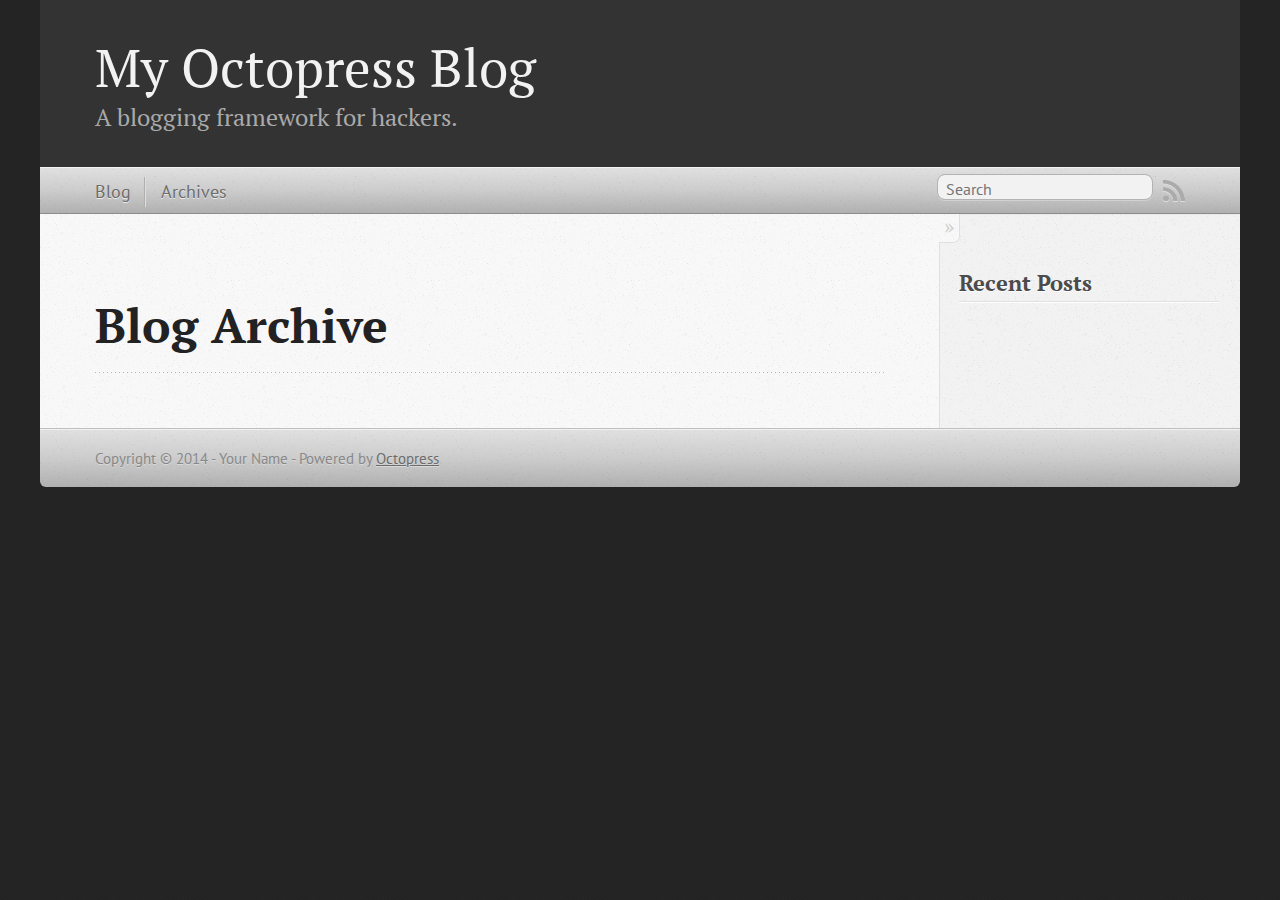
==== blog/archives/index.html @ 848c5f71 "Site updated at 2014-09-04 21:21:08 UTC" ====
<!DOCTYPE html>
<!--[if IEMobile 7 ]><html class="no-js iem7"><![endif]-->
<!--[if lt IE 9]><html class="no-js lte-ie8"><![endif]-->
<!--[if (gt IE 8)|(gt IEMobile 7)|!(IEMobile)|!(IE)]><!--><html class="no-js" lang="en"><!--<![endif]-->
<head>
  <meta charset="utf-8">
  <title>Blog Archive - My Octopress Blog</title>
  <meta name="author" content="Your Name">

  
  <meta name="description" content=" Blog Archive Recent Posts ">
  

  <!-- http://t.co/dKP3o1e -->
  <meta name="HandheldFriendly" content="True">
  <meta name="MobileOptimized" content="320">
  <meta name="viewport" content="width=device-width, initial-scale=1">

  
  <link rel="canonical" href="http://ArthasZRZ.github.io/blog/archives">
  <link href="/favicon.png" rel="icon">
  <link href="/stylesheets/screen.css" media="screen, projection" rel="stylesheet" type="text/css">
  <link href="/atom.xml" rel="alternate" title="My Octopress Blog" type="application/atom+xml">
  <script src="/javascripts/modernizr-2.0.js"></script>
  <script src="//ajax.googleapis.com/ajax/libs/jquery/1.9.1/jquery.min.js"></script>
  <script>!window.jQuery && document.write(unescape('%3Cscript src="./javascripts/libs/jquery.min.js"%3E%3C/script%3E'))</script>
  <script src="/javascripts/octopress.js" type="text/javascript"></script>
  <!--Fonts from Google"s Web font directory at http://google.com/webfonts -->
<link href="//fonts.googleapis.com/css?family=PT+Serif:regular,italic,bold,bolditalic" rel="stylesheet" type="text/css">
<link href="//fonts.googleapis.com/css?family=PT+Sans:regular,italic,bold,bolditalic" rel="stylesheet" type="text/css">

  

</head>

<body   >
  <header role="banner"><hgroup>
  <h1><a href="/">My Octopress Blog</a></h1>
  
    <h2>A blogging framework for hackers.</h2>
  
</hgroup>

</header>
  <nav role="navigation"><ul class="subscription" data-subscription="rss">
  <li><a href="/atom.xml" rel="subscribe-rss" title="subscribe via RSS">RSS</a></li>
  
</ul>
  
<form action="https://www.google.com/search" method="get">
  <fieldset role="search">
    <input type="hidden" name="q" value="site:ArthasZRZ.github.io" />
    <input class="search" type="text" name="q" results="0" placeholder="Search"/>
  </fieldset>
</form>
  
<ul class="main-navigation">
  <li><a href="/">Blog</a></li>
  <li><a href="/blog/archives">Archives</a></li>
</ul>

</nav>
  <div id="main">
    <div id="content">
      <div>
<article role="article">
  
  <header>
    <h1 class="entry-title">Blog Archive</h1>
    
  </header>
  
  <div id="blog-archives">

</div>

  
</article>

</div>

<aside class="sidebar">
  
    <section>
  <h1>Recent Posts</h1>
  <ul id="recent_posts">
    
  </ul>
</section>





  
</aside>


    </div>
  </div>
  <footer role="contentinfo"><p>
  Copyright &copy; 2014 - Your Name -
  <span class="credit">Powered by <a href="http://octopress.org">Octopress</a></span>
</p>

</footer>
  







  <script type="text/javascript">
    (function(){
      var twitterWidgets = document.createElement('script');
      twitterWidgets.type = 'text/javascript';
      twitterWidgets.async = true;
      twitterWidgets.src = '//platform.twitter.com/widgets.js';
      document.getElementsByTagName('head')[0].appendChild(twitterWidgets);
    })();
  </script>





</body>
</html>
---- stylesheets/screen.css ----
html,body,div,span,applet,object,iframe,h1,h2,h3,h4,h5,h6,p,blockquote,pre,a,abbr,acronym,address,big,cite,code,del,dfn,em,img,ins,kbd,q,s,samp,small,strike,strong,sub,sup,tt,var,b,u,i,center,dl,dt,dd,ol,ul,li,fieldset,form,label,legend,table,caption,tbody,tfoot,thead,tr,th,td,article,aside,canvas,details,embed,figure,figcaption,footer,header,hgroup,menu,nav,output,ruby,section,summary,time,mark,audio,video{margin:0;padding:0;border:0;font:inherit;font-size:100%;vertical-align:baseline}html{line-height:1}ol,ul{list-style:none}table{border-collapse:collapse;border-spacing:0}caption,th,td{text-align:left;font-weight:normal;vertical-align:middle}q,blockquote{quotes:none}q:before,q:after,blockquote:before,blockquote:after{content:"";content:none}a img{border:none}article,aside,details,figcaption,figure,footer,header,hgroup,menu,nav,section,summary{display:block}a{color:#1863a1}a:visited{color:#751590}a:focus{color:#0181eb}a:hover{color:#0181eb}a:active{color:#01579f}aside.sidebar a{color:#222}aside.sidebar a:focus{color:#0181eb}aside.sidebar a:hover{color:#0181eb}aside.sidebar a:active{color:#01579f}a{-webkit-transition:color 0.3s;-moz-transition:color 0.3s;-o-transition:color 0.3s;transition:color 0.3s}html{background:#252525 url('/images/line-tile.png?1409865072') top left}body>div{background:#f2f2f2 url('/images/noise.png?1409865072') top left;border-bottom:1px solid #bfbfbf}body>div>div{background:#f8f8f8 url('/images/noise.png?1409865072') top left;border-right:1px solid #e0e0e0}.heading,body>header h1,h1,h2,h3,h4,h5,h6{font-family:"PT Serif","Georgia","Helvetica Neue",Arial,sans-serif}.sans,body>header h2,article header p.meta,article>footer,#content .blog-index footer,html .gist .gist-file .gist-meta,#blog-archives a.category,#blog-archives time,aside.sidebar section,body>footer{font-family:"PT Sans","Helvetica Neue",Arial,sans-serif}.serif,body,#content .blog-index a[rel=full-article]{font-family:"PT Serif",Georgia,Times,"Times New Roman",serif}.mono,pre,code,tt,p code,li code{font-family:Menlo,Monaco,"Andale Mono","lucida console","Courier New",monospace}body>header h1{font-size:2.2em;font-family:"PT Serif","Georgia","Helvetica Neue",Arial,sans-serif;font-weight:normal;line-height:1.2em;margin-bottom:0.6667em}body>header h2{font-family:"PT Serif","Georgia","Helvetica Neue",Arial,sans-serif}body{line-height:1.5em;color:#222}h1{font-size:2.2em;line-height:1.2em}@media only screen and (min-width: 992px){body{font-size:1.15em}h1{font-size:2.6em;line-height:1.2em}}h1,h2,h3,h4,h5,h6{text-rendering:optimizelegibility;margin-bottom:1em;font-weight:bold}h2,section h1{font-size:1.5em}h3,section h2,section section h1{font-size:1.3em}h4,section h3,section section h2,section section section h1{font-size:1em}h5,section h4,section section h3{font-size:.9em}h6,section h5,section section h4,section section section h3{font-size:.8em}p,article blockquote,ul,ol{margin-bottom:1.5em}ul{list-style-type:disc}ul ul{list-style-type:circle;margin-bottom:0px}ul ul ul{list-style-type:square;margin-bottom:0px}ol{list-style-type:decimal}ol ol{list-style-type:lower-alpha;margin-bottom:0px}ol ol ol{list-style-type:lower-roman;margin-bottom:0px}ul,ul ul,ul ol,ol,ol ul,ol ol{margin-left:1.3em}ul ul,ul ol,ol ul,ol ol{margin-bottom:0em}strong{font-weight:bold}em{font-style:italic}sup,sub{font-size:0.75em;position:relative;display:inline-block;padding:0 .2em;line-height:.8em}sup{top:-.5em}sub{bottom:-.5em}a[rev='footnote']{font-size:.75em;padding:0 .3em;line-height:1}q{font-style:italic}q:before{content:"\201C"}q:after{content:"\201D"}em,dfn{font-style:italic}strong,dfn{font-weight:bold}del,s{text-decoration:line-through}abbr,acronym{border-bottom:1px dotted;cursor:help}hr{margin-bottom:0.2em}small{font-size:.8em}big{font-size:1.2em}article blockquote{font-style:italic;position:relative;font-size:1.2em;line-height:1.5em;padding-left:1em;border-left:4px solid rgba(170,170,170,0.5)}article blockquote cite{font-style:italic}article blockquote cite a{color:#aaa !important;word-wrap:break-word}article blockquote cite:before{content:'\2014';padding-right:.3em;padding-left:.3em;color:#aaa}@media only screen and (min-width: 992px){article blockquote{padding-left:1.5em;border-left-width:4px}}.pullquote-right:before,.pullquote-left:before{padding:0;border:none;content:attr(data-pullquote);float:right;width:45%;margin:.5em 0 1em 1.5em;position:relative;top:7px;font-size:1.4em;line-height:1.45em}.pullquote-left:before{float:left;margin:.5em 1.5em 1em 0}.force-wrap,article a,aside.sidebar a{white-space:-moz-pre-wrap;white-space:-pre-wrap;white-space:-o-pre-wrap;white-space:pre-wrap;word-wrap:break-word}.group,body>header,body>nav,body>footer,body #content>article,body #content>div>article,body #content>div>section,body div.pagination,aside.sidebar,#main,#content,.sidebar{*zoom:1}.group:after,body>header:after,body>nav:after,body>footer:after,body #content>article:after,body #content>div>section:after,body div.pagination:after,#main:after,#content:after,.sidebar:after{content:"";display:table;clear:both}body{-webkit-text-size-adjust:none;max-width:1200px;position:relative;margin:0 auto}body>header,body>nav,body>footer,body #content>article,body #content>div>article,body #content>div>section{padding-left:18px;padding-right:18px}@media only screen and (min-width: 480px){body>header,body>nav,body>footer,body #content>article,body #content>div>article,body #content>div>section{padding-left:25px;padding-right:25px}}@media only screen and (min-width: 768px){body>header,body>nav,body>footer,body #content>article,body #content>div>article,body #content>div>section{padding-left:35px;padding-right:35px}}@media only screen and (min-width: 992px){body>header,body>nav,body>footer,body #content>article,body #content>div>article,body #content>div>section{padding-left:55px;padding-right:55px}}body div.pagination{margin-left:18px;margin-right:18px}@media only screen and (min-width: 480px){body div.pagination{margin-left:25px;margin-right:25px}}@media only screen and (min-width: 768px){body div.pagination{margin-left:35px;margin-right:35px}}@media only screen and (min-width: 992px){body div.pagination{margin-left:55px;margin-right:55px}}body>header{font-size:1em;padding-top:1.5em;padding-bottom:1.5em}#content{overflow:hidden}#content>div,#content>article{width:100%}aside.sidebar{float:none;padding:0 18px 1px;background-color:#f7f7f7;border-top:1px solid #e0e0e0}.flex-content,article img,article video,article .flash-video,aside.sidebar img{max-width:100%;height:auto}.basic-alignment.left,article img.left,article video.left,article .left.flash-video,aside.sidebar img.left{float:left;margin-right:1.5em}.basic-alignment.right,article img.right,article video.right,article .right.flash-video,aside.sidebar img.right{float:right;margin-left:1.5em}.basic-alignment.center,article img.center,article video.center,article .center.flash-video,aside.sidebar img.center{display:block;margin:0 auto 1.5em}.basic-alignment.left,article img.left,article video.left,article .left.flash-video,aside.sidebar img.left,.basic-alignment.right,article img.right,article video.right,article .right.flash-video,aside.sidebar img.right{margin-bottom:.8em}.toggle-sidebar,.no-sidebar .toggle-sidebar{display:none}@media only screen and (min-width: 750px){body.sidebar-footer aside.sidebar{float:none;width:auto;clear:left;margin:0;padding:0 35px 1px;background-color:#f7f7f7;border-top:1px solid #eaeaea}body.sidebar-footer aside.sidebar section.odd,body.sidebar-footer aside.sidebar section.even{float:left;width:48%}body.sidebar-footer aside.sidebar section.odd{margin-left:0}body.sidebar-footer aside.sidebar section.even{margin-left:4%}body.sidebar-footer aside.sidebar.thirds section{width:30%;margin-left:5%}body.sidebar-footer aside.sidebar.thirds section.first{margin-left:0;clear:both}}body.sidebar-footer #content{margin-right:0px}body.sidebar-footer .toggle-sidebar{display:none}@media only screen and (min-width: 550px){body>header{font-size:1em}}@media only screen and (min-width: 750px){aside.sidebar{float:none;width:auto;clear:left;margin:0;padding:0 35px 1px;background-color:#f7f7f7;border-top:1px solid #eaeaea}aside.sidebar section.odd,aside.sidebar section.even{float:left;width:48%}aside.sidebar section.odd{margin-left:0}aside.sidebar section.even{margin-left:4%}aside.sidebar.thirds section{width:30%;margin-left:5%}aside.sidebar.thirds section.first{margin-left:0;clear:both}}@media only screen and (min-width: 768px){body{-webkit-text-size-adjust:auto}body>header{font-size:1.2em}#main{padding:0;margin:0 auto}#content{overflow:visible;margin-right:240px;position:relative}.no-sidebar #content{margin-right:0;border-right:0}.collapse-sidebar #content{margin-right:20px}#content>div,#content>article{padding-top:17.5px;padding-bottom:17.5px;float:left}aside.sidebar{width:210px;padding:0 15px 15px;background:none;clear:none;float:left;margin:0 -100% 0 0}aside.sidebar section{width:auto;margin-left:0}aside.sidebar section.odd,aside.sidebar section.even{float:none;width:auto;margin-left:0}.collapse-sidebar aside.sidebar{float:none;width:auto;clear:left;margin:0;padding:0 35px 1px;background-color:#f7f7f7;border-top:1px solid #eaeaea}.collapse-sidebar aside.sidebar section.odd,.collapse-sidebar aside.sidebar section.even{float:left;width:48%}.collapse-sidebar aside.sidebar section.odd{margin-left:0}.collapse-sidebar aside.sidebar section.even{margin-left:4%}.collapse-sidebar aside.sidebar.thirds section{width:30%;margin-left:5%}.collapse-sidebar aside.sidebar.thirds section.first{margin-left:0;clear:both}}@media only screen and (min-width: 992px){body>header{font-size:1.3em}#content{margin-right:300px}#content>div,#content>article{padding-top:27.5px;padding-bottom:27.5px}aside.sidebar{width:260px;padding:1.2em 20px 20px}.collapse-sidebar aside.sidebar{padding-left:55px;padding-right:55px}}@media only screen and (min-width: 768px){ul,ol{margin-left:0}}body>header{background:#333}body>header h1{display:inline-block;margin:0}body>header h1 a,body>header h1 a:visited,body>header h1 a:hover{color:#f2f2f2;text-decoration:none}body>header h2{margin:.2em 0 0;font-size:1em;color:#aaa;font-weight:normal}body>nav{position:relative;background-color:#ccc;background:url('/images/noise.png?1409865072'),-webkit-gradient(linear, 50% 0%, 50% 100%, color-stop(0%, #e0e0e0), color-stop(50%, #cccccc), color-stop(100%, #b0b0b0));background:url('/images/noise.png?1409865072'),-webkit-linear-gradient(#e0e0e0,#cccccc,#b0b0b0);background:url('/images/noise.png?1409865072'),-moz-linear-gradient(#e0e0e0,#cccccc,#b0b0b0);background:url('/images/noise.png?1409865072'),-o-linear-gradient(#e0e0e0,#cccccc,#b0b0b0);background:url('/images/noise.png?1409865072'),linear-gradient(#e0e0e0,#cccccc,#b0b0b0);border-top:1px solid #f2f2f2;border-bottom:1px solid #8c8c8c;padding-top:.35em;padding-bottom:.35em}body>nav form{-webkit-background-clip:padding;-moz-background-clip:padding;background-clip:padding-box;margin:0;padding:0}body>nav form .search{padding:.3em .5em 0;font-size:.85em;font-family:"PT Sans","Helvetica Neue",Arial,sans-serif;line-height:1.1em;width:95%;-webkit-border-radius:0.5em;-moz-border-radius:0.5em;-ms-border-radius:0.5em;-o-border-radius:0.5em;border-radius:0.5em;-webkit-background-clip:padding;-moz-background-clip:padding;background-clip:padding-box;-webkit-box-shadow:#d1d1d1 0 1px;-moz-box-shadow:#d1d1d1 0 1px;box-shadow:#d1d1d1 0 1px;background-color:#f2f2f2;border:1px solid #b3b3b3;color:#888}body>nav form .search:focus{color:#444;border-color:#80b1df;-webkit-box-shadow:#80b1df 0 0 4px,#80b1df 0 0 3px inset;-moz-box-shadow:#80b1df 0 0 4px,#80b1df 0 0 3px inset;box-shadow:#80b1df 0 0 4px,#80b1df 0 0 3px inset;background-color:#fff;outline:none}body>nav fieldset[role=search]{float:right;width:48%}body>nav fieldset.mobile-nav{float:left;width:48%}body>nav fieldset.mobile-nav select{width:100%;font-size:.8em;border:1px solid #888}body>nav ul{display:none}@media only screen and (min-width: 550px){body>nav{font-size:.9em}body>nav ul{margin:0;padding:0;border:0;overflow:hidden;*zoom:1;float:left;display:block;padding-top:.15em}body>nav ul li{list-style-image:none;list-style-type:none;margin-left:0;white-space:nowrap;display:inline;float:left;padding-left:0;padding-right:0}body>nav ul li:first-child,body>nav ul li.first{padding-left:0}body>nav ul li:last-child{padding-right:0}body>nav ul li.last{padding-right:0}body>nav ul.subscription{margin-left:.8em;float:right}body>nav ul.subscription li:last-child a{padding-right:0}body>nav ul li{margin:0}body>nav a{color:#6b6b6b;font-family:"PT Sans","Helvetica Neue",Arial,sans-serif;text-shadow:#ebebeb 0 1px;float:left;text-decoration:none;font-size:1.1em;padding:.1em 0;line-height:1.5em}body>nav a:visited{color:#6b6b6b}body>nav a:hover{color:#2b2b2b}body>nav li+li{border-left:1px solid #b0b0b0;margin-left:.8em}body>nav li+li a{padding-left:.8em;border-left:1px solid #dedede}body>nav form{float:right;text-align:left;padding-left:.8em;width:175px}body>nav form .search{width:93%;font-size:.95em;line-height:1.2em}body>nav ul[data-subscription$=email]+form{width:97px}body>nav ul[data-subscription$=email]+form .search{width:91%}body>nav fieldset.mobile-nav{display:none}body>nav fieldset[role=search]{width:99%}}@media only screen and (min-width: 992px){body>nav form{width:215px}body>nav ul[data-subscription$=email]+form{width:147px}}.no-placeholder body>nav .search{background:#f2f2f2 url('/images/search.png?1409865072') 0.3em 0.25em no-repeat;text-indent:1.3em}@media only screen and (min-width: 550px){.maskImage body>nav ul[data-subscription$=email]+form{width:123px}}@media only screen and (min-width: 992px){.maskImage body>nav ul[data-subscription$=email]+form{width:173px}}.maskImage ul.subscription{position:relative;top:.2em}.maskImage ul.subscription li,.maskImage ul.subscription a{border:0;padding:0}.maskImage a[rel=subscribe-rss]{position:relative;top:0px;text-indent:-999999em;background-color:#dedede;border:0;padding:0}.maskImage a[rel=subscribe-rss],.maskImage a[rel=subscribe-rss]:after{-webkit-mask-image:url('/images/rss.png?1409865072');-moz-mask-image:url('/images/rss.png?1409865072');-ms-mask-image:url('/images/rss.png?1409865072');-o-mask-image:url('/images/rss.png?1409865072');mask-image:url('/images/rss.png?1409865072');-webkit-mask-repeat:no-repeat;-moz-mask-repeat:no-repeat;-ms-mask-repeat:no-repeat;-o-mask-repeat:no-repeat;mask-repeat:no-repeat;width:22px;height:22px}.maskImage a[rel=subscribe-rss]:after{content:"";position:absolute;top:-1px;left:0;background-color:#ababab}.maskImage a[rel=subscribe-rss]:hover:after{background-color:#9e9e9e}.maskImage a[rel=subscribe-email]{position:relative;top:0px;text-indent:-999999em;background-color:#dedede;border:0;padding:0}.maskImage a[rel=subscribe-email],.maskImage a[rel=subscribe-email]:after{-webkit-mask-image:url('/images/email.png?1409865072');-moz-mask-image:url('/images/email.png?1409865072');-ms-mask-image:url('/images/email.png?1409865072');-o-mask-image:url('/images/email.png?1409865072');mask-image:url('/images/email.png?1409865072');-webkit-mask-repeat:no-repeat;-moz-mask-repeat:no-repeat;-ms-mask-repeat:no-repeat;-o-mask-repeat:no-repeat;mask-repeat:no-repeat;width:28px;height:22px}.maskImage a[rel=subscribe-email]:after{content:"";position:absolute;top:-1px;left:0;background-color:#ababab}.maskImage a[rel=subscribe-email]:hover:after{background-color:#9e9e9e}article{padding-top:1em}article header{position:relative;padding-top:2em;padding-bottom:1em;margin-bottom:1em;background:url('[data-uri]') bottom left repeat-x}article header h1{margin:0}article header h1 a{text-decoration:none}article header h1 a:hover{text-decoration:underline}article header p{font-size:.9em;color:#aaa;margin:0}article header p.meta{text-transform:uppercase;position:absolute;top:0}@media only screen and (min-width: 768px){article header{margin-bottom:1.5em;padding-bottom:1em;background:url('[data-uri]') bottom left repeat-x}}article h2{padding-top:0.8em;background:url('[data-uri]') top left repeat-x}.entry-content article h2:first-child,article header+h2{padding-top:0}article h2:first-child,article header+h2{background:none}article .feature{padding-top:.5em;margin-bottom:1em;padding-bottom:1em;background:url('[data-uri]') bottom left repeat-x;font-size:2.0em;font-style:italic;line-height:1.3em}article img,article video,article .flash-video{-webkit-border-radius:0.3em;-moz-border-radius:0.3em;-ms-border-radius:0.3em;-o-border-radius:0.3em;border-radius:0.3em;-webkit-box-shadow:rgba(0,0,0,0.15) 0 1px 4px;-moz-box-shadow:rgba(0,0,0,0.15) 0 1px 4px;box-shadow:rgba(0,0,0,0.15) 0 1px 4px;-webkit-box-sizing:border-box;-moz-box-sizing:border-box;box-sizing:border-box;border:#fff 0.5em solid}article video,article .flash-video{margin:0 auto 1.5em}article video{display:block;width:100%}article .flash-video>div{position:relative;display:block;padding-bottom:56.25%;padding-top:1px;height:0;overflow:hidden}article .flash-video>div iframe,article .flash-video>div object,article .flash-video>div embed{position:absolute;top:0;left:0;width:100%;height:100%}article>footer{padding-bottom:2.5em;margin-top:2em}article>footer p.meta{margin-bottom:.8em;font-size:.85em;clear:both;overflow:hidden}.blog-index article+article{background:url('[data-uri]') top left repeat-x}#content .blog-index{padding-top:0;padding-bottom:0}#content .blog-index article{padding-top:2em}#content .blog-index article header{background:none;padding-bottom:0}#content .blog-index article h1{font-size:2.2em}#content .blog-index article h1 a{color:inherit}#content .blog-index article h1 a:hover{color:#0181eb}#content .blog-index a[rel=full-article]{background:#ebebeb;display:inline-block;padding:.4em .8em;margin-right:.5em;text-decoration:none;color:#666;-webkit-transition:background-color 0.5s;-moz-transition:background-color 0.5s;-o-transition:background-color 0.5s;transition:background-color 0.5s}#content .blog-index a[rel=full-article]:hover{background:#0181eb;text-shadow:none;color:#f8f8f8}#content .blog-index footer{margin-top:1em}.separator,article>footer .byline+time:before,article>footer time+time:before,article>footer .comments:before,article>footer .byline ~ .categories:before{content:"\2022 ";padding:0 .4em 0 .2em;display:inline-block}#content div.pagination{text-align:center;font-size:.95em;position:relative;background:url('[data-uri]') top left repeat-x;padding-top:1.5em;padding-bottom:1.5em}#content div.pagination a{text-decoration:none;color:#aaa}#content div.pagination a.prev{position:absolute;left:0}#content div.pagination a.next{position:absolute;right:0}#content div.pagination a:hover{color:#0181eb}#content div.pagination a[href*=archive]:before,#content div.pagination a[href*=archive]:after{content:'\2014';padding:0 .3em}p.meta+.sharing{padding-top:1em;padding-left:0;background:url('[data-uri]') top left repeat-x}#fb-root{display:none}.highlight,html .gist .gist-file .gist-syntax .gist-highlight{border:1px solid #05232b !important}.highlight table td.code,html .gist .gist-file .gist-syntax .gist-highlight table td.code{width:100%}.highlight .line-numbers,html .gist .gist-file .gist-syntax .highlight .line_numbers{text-align:right;font-size:13px;line-height:1.45em;background:#073642 url('/images/noise.png?1409865072') top left !important;border-right:1px solid #00232c !important;-webkit-box-shadow:#083e4b -1px 0 inset;-moz-box-shadow:#083e4b -1px 0 inset;box-shadow:#083e4b -1px 0 inset;text-shadow:#021014 0 -1px;padding:.8em !important;-webkit-border-radius:0;-moz-border-radius:0;-ms-border-radius:0;-o-border-radius:0;border-radius:0}.highlight .line-numbers span,html .gist .gist-file .gist-syntax .highlight .line_numbers span{color:#586e75 !important}figure.code,.gist-file,pre{-webkit-box-shadow:rgba(0,0,0,0.06) 0 0 10px;-moz-box-shadow:rgba(0,0,0,0.06) 0 0 10px;box-shadow:rgba(0,0,0,0.06) 0 0 10px}figure.code .highlight pre,.gist-file .highlight pre,pre .highlight pre{-webkit-box-shadow:none;-moz-box-shadow:none;box-shadow:none}.gist .highlight *::-moz-selection,figure.code .highlight *::-moz-selection{background:#386774;color:inherit;text-shadow:#002b36 0 1px}.gist .highlight *::-webkit-selection,figure.code .highlight *::-webkit-selection{background:#386774;color:inherit;text-shadow:#002b36 0 1px}.gist .highlight *::selection,figure.code .highlight *::selection{background:#386774;color:inherit;text-shadow:#002b36 0 1px}html .gist .gist-file{margin-bottom:1.8em;position:relative;border:none;padding-top:26px !important}html .gist .gist-file .highlight{margin-bottom:0}html .gist .gist-file .gist-syntax{border-bottom:0 !important;background:none !important}html .gist .gist-file .gist-syntax .gist-highlight{background:#002b36 !important}html .gist .gist-file .gist-syntax .highlight pre{padding:0}html .gist .gist-file .gist-meta{padding:.6em 0.8em;border:1px solid #083e4b !important;color:#586e75;font-size:.7em !important;background:#073642 url('/images/noise.png?1409865072') top left;line-height:1.5em}html .gist .gist-file .gist-meta a{color:#75878b !important;text-decoration:none}html .gist .gist-file .gist-meta a:hover{text-decoration:underline}html .gist .gist-file .gist-meta a:hover{color:#93a1a1 !important}html .gist .gist-file .gist-meta a[href*='#file']{position:absolute;top:0;left:0;right:-10px;color:#474747 !important}html .gist .gist-file .gist-meta a[href*='#file']:hover{color:#1863a1 !important}html .gist .gist-file .gist-meta a[href*=raw]{top:.4em}pre{background:#002b36 url('/images/noise.png?1409865072') top left;-webkit-border-radius:0.4em;-moz-border-radius:0.4em;-ms-border-radius:0.4em;-o-border-radius:0.4em;border-radius:0.4em;border:1px solid #05232b;line-height:1.45em;font-size:13px;margin-bottom:2.1em;padding:.8em 1em;color:#93a1a1;overflow:auto}h3.filename+pre{-moz-border-radius-topleft:0px;-webkit-border-top-left-radius:0px;border-top-left-radius:0px;-moz-border-radius-topright:0px;-webkit-border-top-right-radius:0px;border-top-right-radius:0px}p code,li code{display:inline-block;white-space:no-wrap;background:#fff;font-size:.8em;line-height:1.5em;color:#555;border:1px solid #ddd;-webkit-border-radius:0.4em;-moz-border-radius:0.4em;-ms-border-radius:0.4em;-o-border-radius:0.4em;border-radius:0.4em;padding:0 .3em;margin:-1px 0}p pre code,li pre code{font-size:1em !important;background:none;border:none}.pre-code,html .gist .gist-file .gist-syntax .highlight pre,.highlight code{font-family:Menlo,Monaco,"Andale Mono","lucida console","Courier New",monospace !important;overflow:scroll;overflow-y:hidden;display:block;padding:.8em;overflow-x:auto;line-height:1.45em;background:#002b36 url('/images/noise.png?1409865072') top left !important;color:#93a1a1 !important}.pre-code span,html .gist .gist-file .gist-syntax .highlight pre span,.highlight code span{color:#93a1a1 !important}.pre-code span,html .gist .gist-file .gist-syntax .highlight pre span,.highlight code span{font-style:normal !important;font-weight:normal !important}.pre-code .c,html .gist .gist-file .gist-syntax .highlight pre .c,.highlight code .c{color:#586e75 !important;font-style:italic !important}.pre-code .cm,html .gist .gist-file .gist-syntax .highlight pre .cm,.highlight code .cm{color:#586e75 !important;font-style:italic !important}.pre-code .cp,html .gist .gist-file .gist-syntax .highlight pre .cp,.highlight code .cp{color:#586e75 !important;font-style:italic !important}.pre-code .c1,html .gist .gist-file .gist-syntax .highlight pre .c1,.highlight code .c1{color:#586e75 !important;font-style:italic !important}.pre-code .cs,html .gist .gist-file .gist-syntax .highlight pre .cs,.highlight code .cs{color:#586e75 !important;font-weight:bold !important;font-style:italic !important}.pre-code .err,html .gist .gist-file .gist-syntax .highlight pre .err,.highlight code .err{color:#dc322f !important;background:none !important}.pre-code .k,html .gist .gist-file .gist-syntax .highlight pre .k,.highlight code .k{color:#cb4b16 !important}.pre-code .o,html .gist .gist-file .gist-syntax .highlight pre .o,.highlight code .o{color:#93a1a1 !important;font-weight:bold !important}.pre-code .p,html .gist .gist-file .gist-syntax .highlight pre .p,.highlight code .p{color:#93a1a1 !important}.pre-code .ow,html .gist .gist-file .gist-syntax .highlight pre .ow,.highlight code .ow{color:#2aa198 !important;font-weight:bold !important}.pre-code .gd,html .gist .gist-file .gist-syntax .highlight pre .gd,.highlight code .gd{color:#93a1a1 !important;background-color:#372c34 !important;display:inline-block}.pre-code .gd .x,html .gist .gist-file .gist-syntax .highlight pre .gd .x,.highlight code .gd .x{color:#93a1a1 !important;background-color:#4d2d33 !important;display:inline-block}.pre-code .ge,html .gist .gist-file .gist-syntax .highlight pre .ge,.highlight code .ge{color:#93a1a1 !important;font-style:italic !important}.pre-code .gh,html .gist .gist-file .gist-syntax .highlight pre .gh,.highlight code .gh{color:#586e75 !important}.pre-code .gi,html .gist .gist-file .gist-syntax .highlight pre .gi,.highlight code .gi{color:#93a1a1 !important;background-color:#1a412b !important;display:inline-block}.pre-code .gi .x,html .gist .gist-file .gist-syntax .highlight pre .gi .x,.highlight code .gi .x{color:#93a1a1 !important;background-color:#355720 !important;display:inline-block}.pre-code .gs,html .gist .gist-file .gist-syntax .highlight pre .gs,.highlight code .gs{color:#93a1a1 !important;font-weight:bold !important}.pre-code .gu,html .gist .gist-file .gist-syntax .highlight pre .gu,.highlight code .gu{color:#6c71c4 !important}.pre-code .kc,html .gist .gist-file .gist-syntax .highlight pre .kc,.highlight code .kc{color:#859900 !important;font-weight:bold !important}.pre-code .kd,html .gist .gist-file .gist-syntax .highlight pre .kd,.highlight code .kd{color:#268bd2 !important}.pre-code .kp,html .gist .gist-file .gist-syntax .highlight pre .kp,.highlight code .kp{color:#cb4b16 !important;font-weight:bold !important}.pre-code .kr,html .gist .gist-file .gist-syntax .highlight pre .kr,.highlight code .kr{color:#d33682 !important;font-weight:bold !important}.pre-code .kt,html .gist .gist-file .gist-syntax .highlight pre .kt,.highlight code .kt{color:#2aa198 !important}.pre-code .n,html .gist .gist-file .gist-syntax .highlight pre .n,.highlight code .n{color:#268bd2 !important}.pre-code .na,html .gist .gist-file .gist-syntax .highlight pre .na,.highlight code .na{color:#268bd2 !important}.pre-code .nb,html .gist .gist-file .gist-syntax .highlight pre .nb,.highlight code .nb{color:#859900 !important}.pre-code .nc,html .gist .gist-file .gist-syntax .highlight pre .nc,.highlight code .nc{color:#d33682 !important}.pre-code .no,html .gist .gist-file .gist-syntax .highlight pre .no,.highlight code .no{color:#b58900 !important}.pre-code .nl,html .gist .gist-file .gist-syntax .highlight pre .nl,.highlight code .nl{color:#859900 !important}.pre-code .ne,html .gist .gist-file .gist-syntax .highlight pre .ne,.highlight code .ne{color:#268bd2 !important;font-weight:bold !important}.pre-code .nf,html .gist .gist-file .gist-syntax .highlight pre .nf,.highlight code .nf{color:#268bd2 !important;font-weight:bold !important}.pre-code .nn,html .gist .gist-file .gist-syntax .highlight pre .nn,.highlight code .nn{color:#b58900 !important}.pre-code .nt,html .gist .gist-file .gist-syntax .highlight pre .nt,.highlight code .nt{color:#268bd2 !important;font-weight:bold !important}.pre-code .nx,html .gist .gist-file .gist-syntax .highlight pre .nx,.highlight code .nx{color:#b58900 !important}.pre-code .vg,html .gist .gist-file .gist-syntax .highlight pre .vg,.highlight code .vg{color:#268bd2 !important}.pre-code .vi,html .gist .gist-file .gist-syntax .highlight pre .vi,.highlight code .vi{color:#268bd2 !important}.pre-code .nv,html .gist .gist-file .gist-syntax .highlight pre .nv,.highlight code .nv{color:#268bd2 !important}.pre-code .mf,html .gist .gist-file .gist-syntax .highlight pre .mf,.highlight code .mf{color:#2aa198 !important}.pre-code .m,html .gist .gist-file .gist-syntax .highlight pre .m,.highlight code .m{color:#2aa198 !important}.pre-code .mh,html .gist .gist-file .gist-syntax .highlight pre .mh,.highlight code .mh{color:#2aa198 !important}.pre-code .mi,html .gist .gist-file .gist-syntax .highlight pre .mi,.highlight code .mi{color:#2aa198 !important}.pre-code .s,html .gist .gist-file .gist-syntax .highlight pre .s,.highlight code .s{color:#2aa198 !important}.pre-code .sd,html .gist .gist-file .gist-syntax .highlight pre .sd,.highlight code .sd{color:#2aa198 !important}.pre-code .s2,html .gist .gist-file .gist-syntax .highlight pre .s2,.highlight code .s2{color:#2aa198 !important}.pre-code .se,html .gist .gist-file .gist-syntax .highlight pre .se,.highlight code .se{color:#dc322f !important}.pre-code .si,html .gist .gist-file .gist-syntax .highlight pre .si,.highlight code .si{color:#268bd2 !important}.pre-code .sr,html .gist .gist-file .gist-syntax .highlight pre .sr,.highlight code .sr{color:#2aa198 !important}.pre-code .s1,html .gist .gist-file .gist-syntax .highlight pre .s1,.highlight code .s1{color:#2aa198 !important}.pre-code div .gd,html .gist .gist-file .gist-syntax .highlight pre div .gd,.highlight code div .gd,.pre-code div .gd .x,html .gist .gist-file .gist-syntax .highlight pre div .gd .x,.highlight code div .gd .x,.pre-code div .gi,html .gist .gist-file .gist-syntax .highlight pre div .gi,.highlight code div .gi,.pre-code div .gi .x,html .gist .gist-file .gist-syntax .highlight pre div .gi .x,.highlight code div .gi .x{display:inline-block;width:100%}.highlight,.gist-highlight{margin-bottom:1.8em;background:#002b36;overflow-y:hidden;overflow-x:auto}.highlight pre,.gist-highlight pre{background:none;-webkit-border-radius:0px;-moz-border-radius:0px;-ms-border-radius:0px;-o-border-radius:0px;border-radius:0px;border:none;padding:0;margin-bottom:0}pre::-webkit-scrollbar,.highlight::-webkit-scrollbar,.gist-highlight::-webkit-scrollbar{height:.5em;background:rgba(255,255,255,0.15)}pre::-webkit-scrollbar-thumb:horizontal,.highlight::-webkit-scrollbar-thumb:horizontal,.gist-highlight::-webkit-scrollbar-thumb:horizontal{background:rgba(255,255,255,0.2);-webkit-border-radius:4px;border-radius:4px}.highlight code{background:#000}figure.code{background:none;padding:0;border:0;margin-bottom:1.5em}figure.code pre{margin-bottom:0}figure.code figcaption{position:relative}figure.code .highlight{margin-bottom:0}.code-title,html .gist .gist-file .gist-meta a[href*='#file'],h3.filename,figure.code figcaption{text-align:center;font-size:13px;line-height:2em;text-shadow:#cbcccc 0 1px 0;color:#474747;font-weight:normal;margin-bottom:0;-moz-border-radius-topleft:5px;-webkit-border-top-left-radius:5px;border-top-left-radius:5px;-moz-border-radius-topright:5px;-webkit-border-top-right-radius:5px;border-top-right-radius:5px;font-family:"Helvetica Neue", Arial, "Lucida Grande", "Lucida Sans Unicode", Lucida, sans-serif;background:#aaa url('/images/code_bg.png?1409865072') top repeat-x;border:1px solid #565656;border-top-color:#cbcbcb;border-left-color:#a5a5a5;border-right-color:#a5a5a5;border-bottom:0}.download-source,html .gist .gist-file .gist-meta a[href*=raw],figure.code figcaption a{position:absolute;right:.8em;text-decoration:none;color:#666 !important;z-index:1;font-size:13px;text-shadow:#cbcccc 0 1px 0;padding-left:3em}.download-source:hover,html .gist .gist-file .gist-meta a[href*=raw]:hover,figure.code figcaption a:hover{text-decoration:underline}#archive #content>div,#archive #content>div>article{padding-top:0}#blog-archives{color:#aaa}#blog-archives article{padding:1em 0 1em;position:relative;background:url('[data-uri]') bottom left repeat-x}#blog-archives article:last-child{background:none}#blog-archives article footer{padding:0;margin:0}#blog-archives h1{color:#222;margin-bottom:.3em}#blog-archives h2{display:none}#blog-archives h1{font-size:1.5em}#blog-archives h1 a{text-decoration:none;color:inherit;font-weight:normal;display:inline-block}#blog-archives h1 a:hover{text-decoration:underline}#blog-archives h1 a:hover{color:#0181eb}#blog-archives a.category,#blog-archives time{color:#aaa}#blog-archives .entry-content{display:none}#blog-archives time{font-size:.9em;line-height:1.2em}#blog-archives time .month,#blog-archives time .day{display:inline-block}#blog-archives time .month{text-transform:uppercase}#blog-archives p{margin-bottom:1em}#blog-archives a,#blog-archives .entry-content a{color:inherit}#blog-archives a:hover,#blog-archives .entry-content a:hover{color:#0181eb}#blog-archives a:hover{color:#0181eb}@media only screen and (min-width: 550px){#blog-archives article{margin-left:5em}#blog-archives h2{margin-bottom:.3em;font-weight:normal;display:inline-block;position:relative;top:-1px;float:left}#blog-archives h2:first-child{padding-top:.75em}#blog-archives time{position:absolute;text-align:right;left:0em;top:1.8em}#blog-archives .year{display:none}#blog-archives article{padding-left:4.5em;padding-bottom:.7em}#blog-archives a.category{line-height:1.1em}}#content>.category article{margin-left:0;padding-left:6.8em}#content>.category .year{display:inline}.side-shadow-border,aside.sidebar section h1,aside.sidebar li{-webkit-box-shadow:#fff 0 1px;-moz-box-shadow:#fff 0 1px;box-shadow:#fff 0 1px}aside.sidebar{overflow:hidden;color:#4b4b4b;text-shadow:#fff 0 1px}aside.sidebar section{font-size:.8em;line-height:1.4em;margin-bottom:1.5em}aside.sidebar section h1{margin:1.5em 0 0;padding-bottom:.2em;border-bottom:1px solid #e0e0e0}aside.sidebar section h1+p{padding-top:.4em}aside.sidebar img{-webkit-border-radius:0.3em;-moz-border-radius:0.3em;-ms-border-radius:0.3em;-o-border-radius:0.3em;border-radius:0.3em;-webkit-box-shadow:rgba(0,0,0,0.15) 0 1px 4px;-moz-box-shadow:rgba(0,0,0,0.15) 0 1px 4px;box-shadow:rgba(0,0,0,0.15) 0 1px 4px;-webkit-box-sizing:border-box;-moz-box-sizing:border-box;box-sizing:border-box;border:#fff 0.3em solid}aside.sidebar ul{margin-bottom:0.5em;margin-left:0}aside.sidebar li{list-style:none;padding:.5em 0;margin:0;border-bottom:1px solid #e0e0e0}aside.sidebar li p:last-child{margin-bottom:0}aside.sidebar a{color:inherit;-webkit-transition:color 0.5s;-moz-transition:color 0.5s;-o-transition:color 0.5s;transition:color 0.5s}aside.sidebar:hover a{color:#222}aside.sidebar:hover a:hover{color:#0181eb}.aside-alt-link,#pinboard_linkroll .pin-tag{color:#7e7e7e}.aside-alt-link:hover,#pinboard_linkroll .pin-tag:hover{color:#0181eb}@media only screen and (min-width: 768px){.toggle-sidebar{outline:none;position:absolute;right:-10px;top:0;bottom:0;display:inline-block;text-decoration:none;color:#cecece;width:9px;cursor:pointer}.toggle-sidebar:hover{background:#e9e9e9;background:-webkit-gradient(linear, 0% 50%, 100% 50%, color-stop(0%, rgba(224,224,224,0.5)), color-stop(100%, rgba(224,224,224,0)));background:-webkit-linear-gradient(left, rgba(224,224,224,0.5),rgba(224,224,224,0));background:-moz-linear-gradient(left, rgba(224,224,224,0.5),rgba(224,224,224,0));background:-o-linear-gradient(left, rgba(224,224,224,0.5),rgba(224,224,224,0));background:linear-gradient(left, rgba(224,224,224,0.5),rgba(224,224,224,0))}.toggle-sidebar:after{position:absolute;right:-11px;top:0;width:20px;font-size:1.2em;line-height:1.1em;padding-bottom:.15em;-moz-border-radius-bottomright:0.3em;-webkit-border-bottom-right-radius:0.3em;border-bottom-right-radius:0.3em;text-align:center;background:#f8f8f8 url('/images/noise.png?1409865072') top left;border-bottom:1px solid #e0e0e0;border-right:1px solid #e0e0e0;content:"\00BB";text-indent:-1px}.collapse-sidebar .toggle-sidebar{text-indent:0px;right:-20px;width:19px}.collapse-sidebar .toggle-sidebar:hover{background:#e9e9e9}.collapse-sidebar .toggle-sidebar:after{border-left:1px solid #e0e0e0;text-shadow:#fff 0 1px;content:"\00AB";left:0px;right:0;text-align:center;text-indent:0;border:0;border-right-width:0;background:none}}.googleplus h1{-moz-box-shadow:none !important;-webkit-box-shadow:none !important;-o-box-shadow:none !important;box-shadow:none !important;border-bottom:0px none !important}.googleplus a{text-decoration:none;white-space:normal !important;line-height:32px}.googleplus a img{float:left;margin-right:0.5em;border:0 none}.googleplus-hidden{position:absolute;top:-1000em;left:-1000em}#pinboard_linkroll .pin-title,#pinboard_linkroll .pin-description{display:block;margin-bottom:.5em}#pinboard_linkroll .pin-tag{text-decoration:none}#pinboard_linkroll .pin-tag:hover{text-decoration:underline}#pinboard_linkroll .pin-tag:after{content:','}#pinboard_linkroll .pin-tag:last-child:after{content:''}.delicious-posts a.delicious-link{margin-bottom:.5em;display:block}.delicious-posts p{font-size:1em}body>footer{font-size:.8em;color:#888;text-shadow:#d9d9d9 0 1px;background-color:#ccc;background:url('/images/noise.png?1409865072'),-webkit-gradient(linear, 50% 0%, 50% 100%, color-stop(0%, #e0e0e0), color-stop(50%, #cccccc), color-stop(100%, #b0b0b0));background:url('/images/noise.png?1409865072'),-webkit-linear-gradient(#e0e0e0,#cccccc,#b0b0b0);background:url('/images/noise.png?1409865072'),-moz-linear-gradient(#e0e0e0,#cccccc,#b0b0b0);background:url('/images/noise.png?1409865072'),-o-linear-gradient(#e0e0e0,#cccccc,#b0b0b0);background:url('/images/noise.png?1409865072'),linear-gradient(#e0e0e0,#cccccc,#b0b0b0);border-top:1px solid #f2f2f2;position:relative;padding-top:1em;padding-bottom:1em;margin-bottom:3em;-moz-border-radius-bottomleft:0.4em;-webkit-border-bottom-left-radius:0.4em;border-bottom-left-radius:0.4em;-moz-border-radius-bottomright:0.4em;-webkit-border-bottom-right-radius:0.4em;border-bottom-right-radius:0.4em;z-index:1}body>footer a{color:#6b6b6b}body>footer a:visited{color:#6b6b6b}body>footer a:hover{color:#484848}body>footer p:last-child{margin-bottom:0}
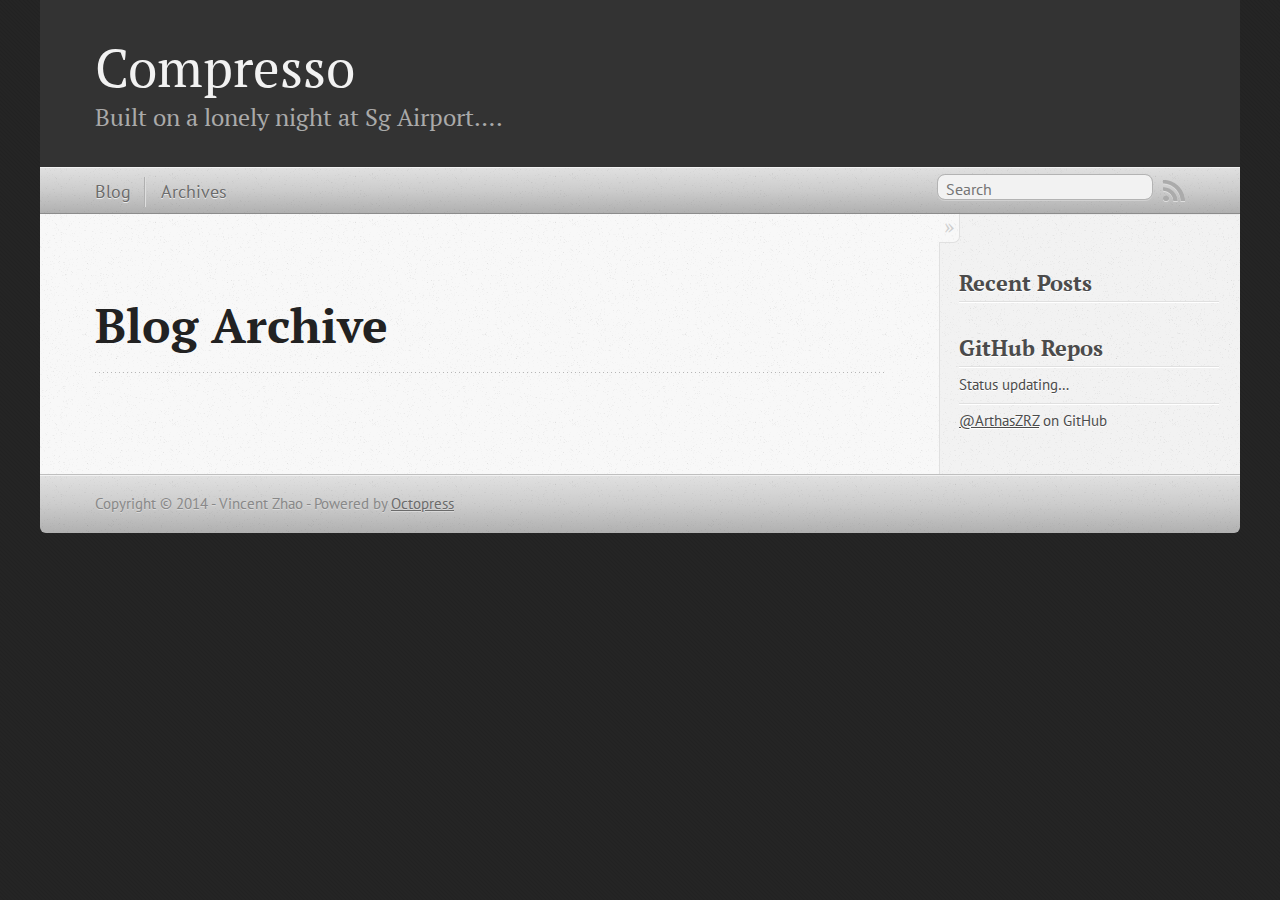
==== commit 361d38dd: "Site updated at 2014-09-04 21:29:01 UTC" ====
--- a/blog/archives/index.html
+++ b/blog/archives/index.html
@@ -5,11 +5,11 @@
 <!--[if (gt IE 8)|(gt IEMobile 7)|!(IEMobile)|!(IE)]><!--><html class="no-js" lang="en"><!--<![endif]-->
 <head>
   <meta charset="utf-8">
-  <title>Blog Archive - My Octopress Blog</title>
-  <meta name="author" content="Your Name">
+  <title>Blog Archive - Compresso</title>
+  <meta name="author" content="Vincent Zhao">
 
   
-  <meta name="description" content=" Blog Archive Recent Posts ">
+  <meta name="description" content=" Blog Archive Recent Posts GitHub Repos Status updating... @ArthasZRZ on GitHub ">
   
 
   <!-- http://t.co/dKP3o1e -->
@@ -21,7 +21,7 @@
   <link rel="canonical" href="http://ArthasZRZ.github.io/blog/archives">
   <link href="/favicon.png" rel="icon">
   <link href="/stylesheets/screen.css" media="screen, projection" rel="stylesheet" type="text/css">
-  <link href="/atom.xml" rel="alternate" title="My Octopress Blog" type="application/atom+xml">
+  <link href="/atom.xml" rel="alternate" title="Compresso" type="application/atom+xml">
   <script src="/javascripts/modernizr-2.0.js"></script>
   <script src="//ajax.googleapis.com/ajax/libs/jquery/1.9.1/jquery.min.js"></script>
   <script>!window.jQuery && document.write(unescape('%3Cscript src="./javascripts/libs/jquery.min.js"%3E%3C/script%3E'))</script>
@@ -36,9 +36,9 @@
 
 <body   >
   <header role="banner"><hgroup>
-  <h1><a href="/">My Octopress Blog</a></h1>
+  <h1><a href="/">Compresso</a></h1>
   
-    <h2>A blogging framework for hackers.</h2>
+    <h2>Built on a lonely night at Sg Airport&#8230;.</h2>
   
 </hgroup>
 
@@ -89,6 +89,35 @@
   </ul>
 </section>
 
+<section>
+  <h1>GitHub Repos</h1>
+  <ul id="gh_repos">
+    <li class="loading">Status updating&#8230;</li>
+  </ul>
+  
+  <a href="https://github.com/ArthasZRZ">@ArthasZRZ</a> on GitHub
+  
+  <script type="text/javascript">
+    $(document).ready(function(){
+        if (!window.jXHR){
+            var jxhr = document.createElement('script');
+            jxhr.type = 'text/javascript';
+            jxhr.src = '/javascripts/libs/jXHR.js';
+            var s = document.getElementsByTagName('script')[0];
+            s.parentNode.insertBefore(jxhr, s);
+        }
+
+        github.showRepos({
+            user: 'ArthasZRZ',
+            count: 0,
+            skip_forks: true,
+            target: '#gh_repos'
+        });
+    });
+  </script>
+  <script src="/javascripts/github.js" type="text/javascript"> </script>
+</section>
+
 
 
 
@@ -100,7 +129,7 @@
     </div>
   </div>
   <footer role="contentinfo"><p>
-  Copyright &copy; 2014 - Your Name -
+  Copyright &copy; 2014 - Vincent Zhao -
   <span class="credit">Powered by <a href="http://octopress.org">Octopress</a></span>
 </p>
 
@@ -108,6 +137,15 @@
   
 
 
+
+<div id="fb-root"></div>
+<script>(function(d, s, id) {
+  var js, fjs = d.getElementsByTagName(s)[0];
+  if (d.getElementById(id)) {return;}
+  js = d.createElement(s); js.id = id; js.async = true;
+  js.src = "//connect.facebook.net/en_US/all.js#appId=212934732101925&xfbml=1";
+  fjs.parentNode.insertBefore(js, fjs);
+}(document, 'script', 'facebook-jssdk'));</script>
 
 
 
